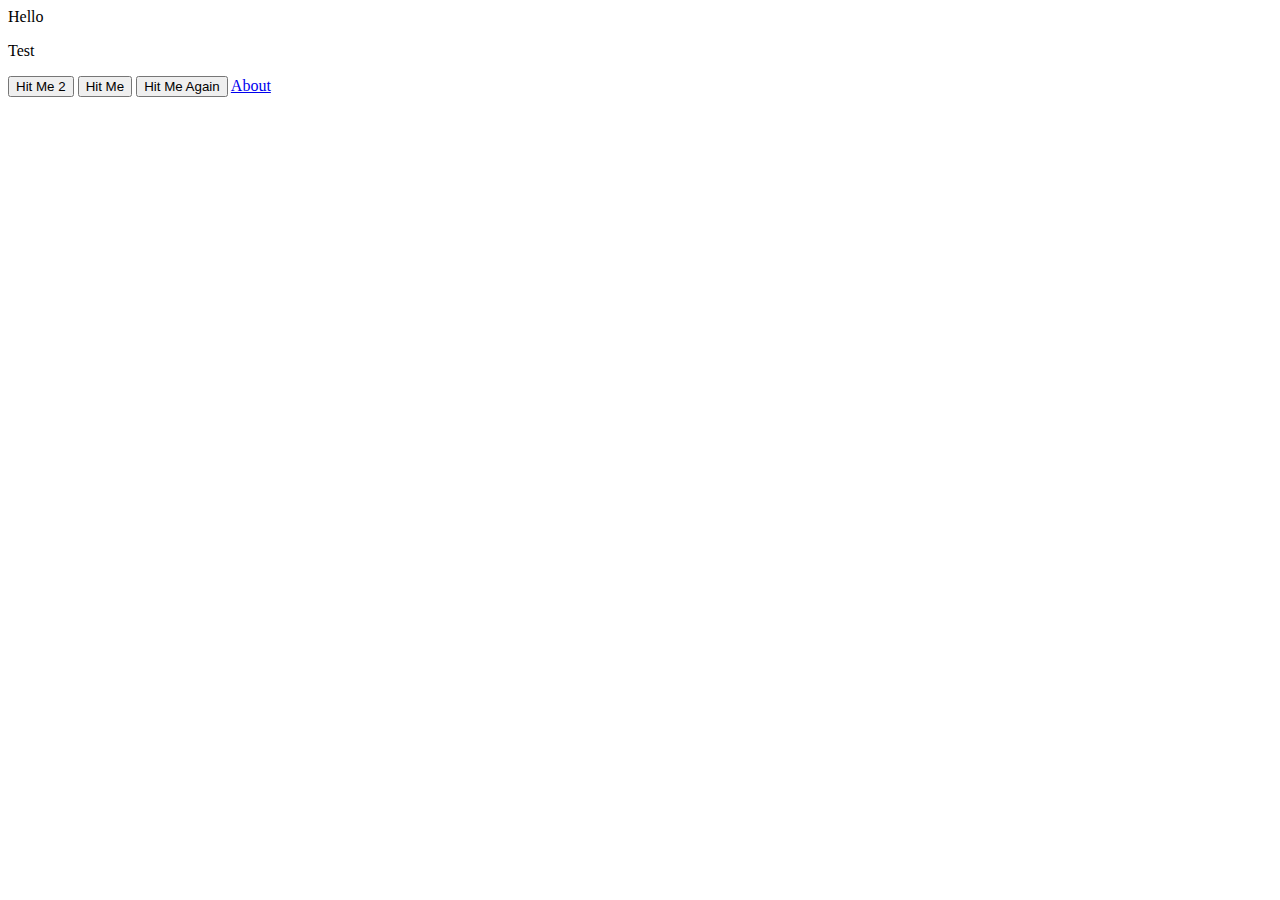
==== dom.html @ de9f2e74 "DOM javascript" ====
<html>
<head>
	<title>Nut Program</title>
</head>

<body>

<p id='demo'></p>
Test
<p id='butt5'></p>


<script>
	document.getElementById("demo").innerHTML='Hello';
    //a.innerHTML='Nuts';

  
    function setInfo2(){
		document.getElementById("demo").innerHTML='Hello Nut Weiner';
    }

    function setInfo(){
		document.getElementById("butt5").innerHTML='Hello Nut';
    }

    function setInfo1(){
		document.getElementById("butt5").innerHTML=document.URL+' '+document.title;
        var links=document.links;
        for(var i=0; i<links.size; i++){
        	alert(links[i].innerHTML);
    	}
    }
</script>

<button id="butt", onclick="setInfo2();">Hit Me 2</button>
<button id="butt", onclick="setInfo();">Hit Me</button>
<button id="butt", onclick="setInfo1();">Hit Me Again</button>

<a href='about.html'>About</a>

</body>



</html>
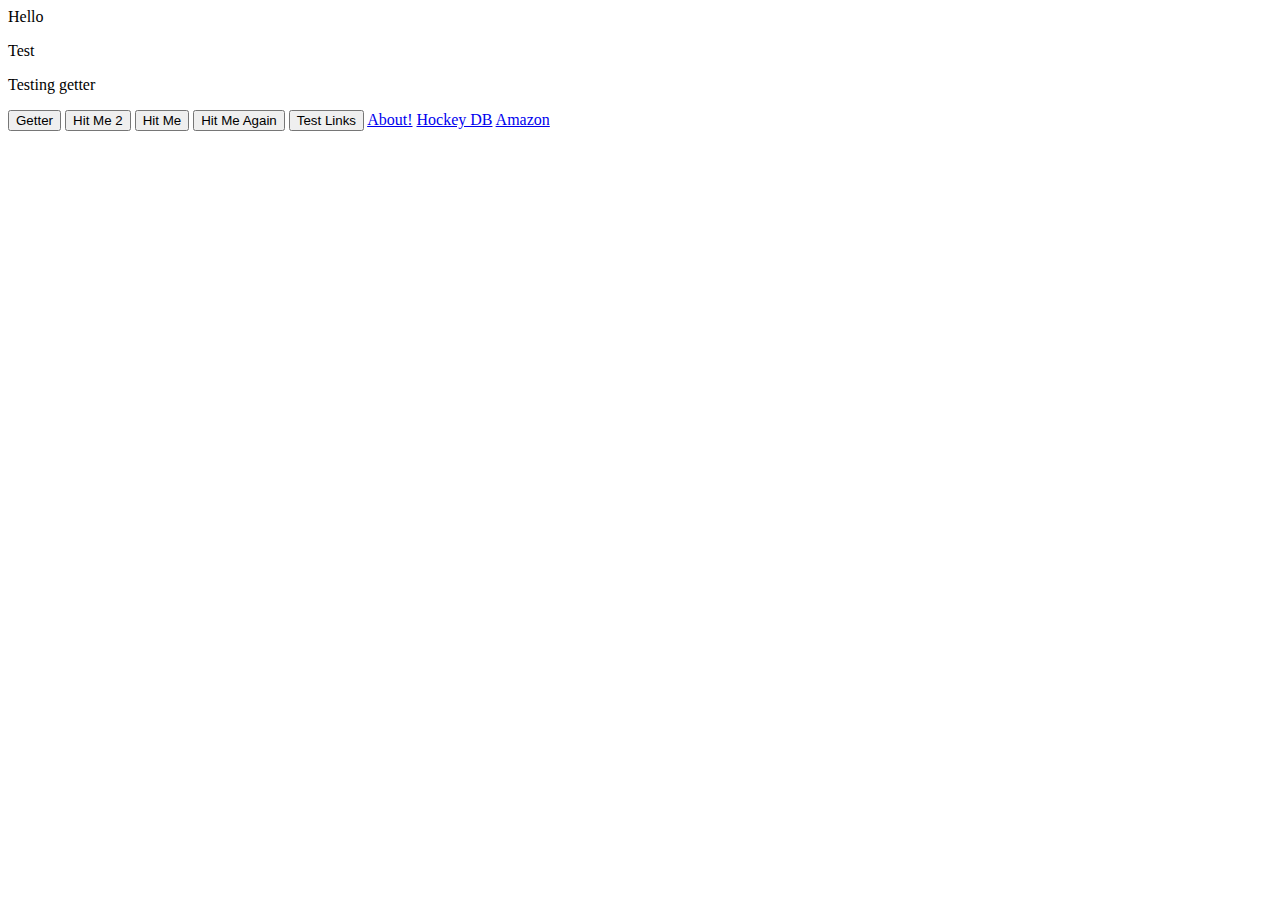
==== commit e4a641f0: "DOM javascript I" ====
--- a/dom.html
+++ b/dom.html
@@ -30,13 +30,36 @@
         	alert(links[i].innerHTML);
     	}
     }
+
+	function getInfo(){
+		var a=document.getElementById("getter").innerHTML;
+		alert(a);
+		var head=document.head;
+		head.setAttribute("title", "Pee Wee");
+ 		document.getElementById("butt5").innerHTML=document.URL+' '+document.title;
+    }
+
+    function test_links(){
+    	var a=document.links;
+    	alert("size is "+a.length);
+    	for(i=0;i<a.length;i++){
+    		alert(a[i].innerHTML);
+    		a[i].innerHTML+="Ok All Good"
+    	}
+    }
 </script>
 
+<p id='getter'>Testing getter</p>
+
+<button id="butt", onclick="getInfo();">Getter</button>
 <button id="butt", onclick="setInfo2();">Hit Me 2</button>
 <button id="butt", onclick="setInfo();">Hit Me</button>
 <button id="butt", onclick="setInfo1();">Hit Me Again</button>
+<button onclick=test_links()>Test Links</button>
 
-<a href='about.html'>About</a>
+<a href='about.html'>About!</a>
+<a href='https://www.hockeydb.com'>Hockey DB</a>
+<a href='https;//www.amazon.com'>Amazon</a>
 
 </body>
 
